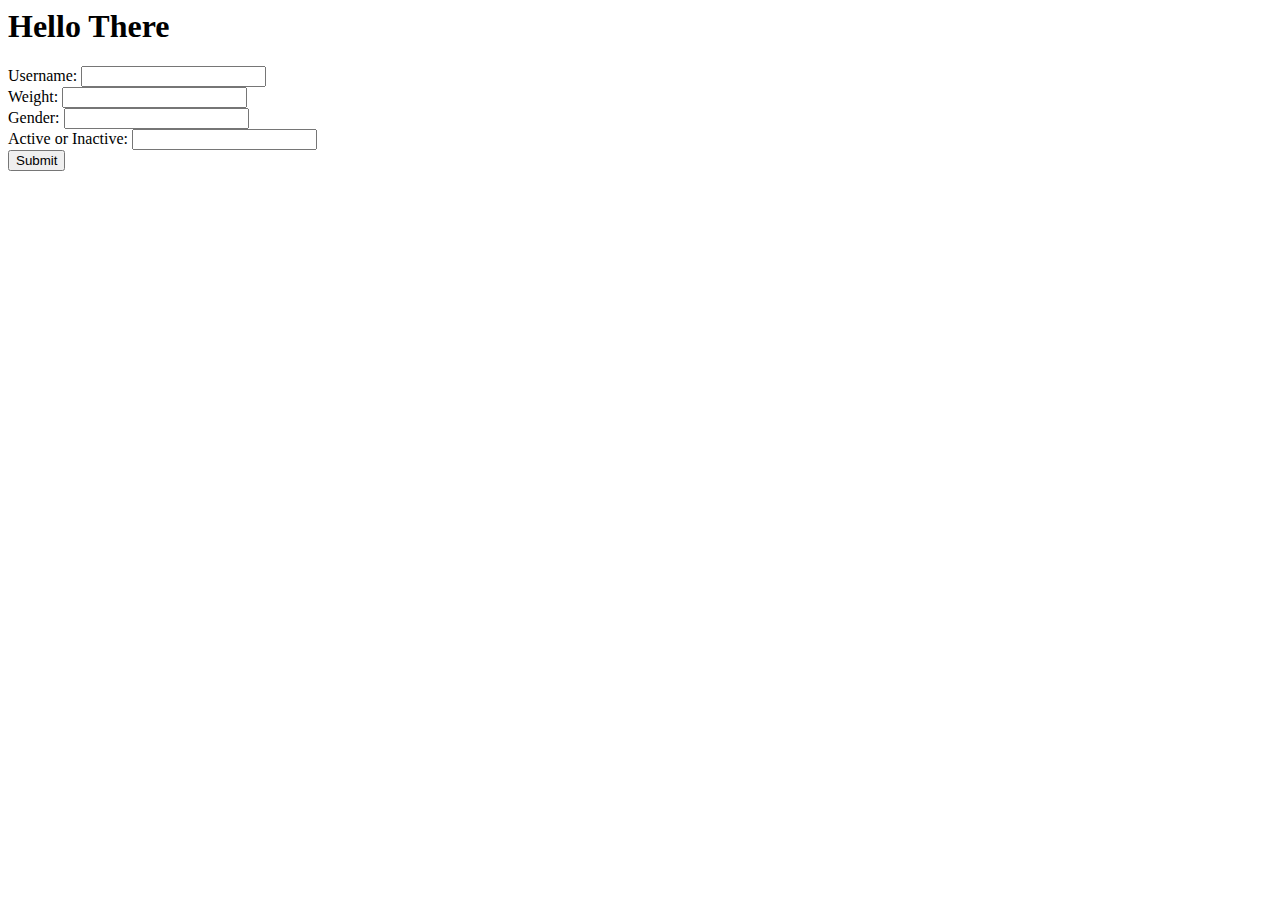
==== Demo.html @ 71d26756 "uploading demo code" ====
<html>
        <head>
                <link rel="stylesheet" href="https://stackpath.bootstrapcdn.com/bootstrap/4.1.3/css/bootstrap.min.css" integrity="sha384-MCw98/SFnGE8fJT3GXwEOngsV7Zt27NXFoaoApmYm81iuXoPkFOJwJ8ERdknLPMO" crossorigin="anonymous">
        </head>
        <body>
            <div class="container">
                    <h1> Hello There </h1>
                    <!-- <link href="https://fonts.googleapis.com/css?family=Boogaloo" rel="stylesheet"> -->
                    <!-- <link rel= "stylesheet" href = "Demo.pt2.css"> -->
            <form action="/my-handling-form-page" method="post">
                <div>
                  <label for="name">Username:</label>
                  <input type="text" id="name" class="form-control" name="user_name">
                </div>
                <div>
                  <label for="weight">Weight:</label>
                  <input type="weight" id="weight"  class="form-control" name="Weight">
                </div>
                <div>
                  <label for="gender">Gender:</label>
                  <input type="gender"  class="form-control" id="gender">
                </div>
                <div>
                    <label for="active">Active or Inactive:</label>
                    <input type="active"  class="form-control" id="active">
                </div>
                <div class="button">
                        <button class="mt-3 btn btn-primary" type= "submit" onclick= "calcWater()" >Submit</button>
                      </div>
              </form>
              <h1 id="ounces"></h1>
            </div>
                
        
        </body>
        <script>
                function calcWater(){
                    console.log("poo");
                    var weight; 
                    var gender; 
                    var active;
                    var ounces;
            
                    // moving input fields into variables
            
                    const weightInput = document.querySelector('#weight')
                    weight = weightInput.value
            
                    const genderInput = document.querySelector('#gender')
                    gender = genderInput.value.toUpperCase()
            
                    const activeInput = document.querySelector('#active')
                    active = activeInput.value.toUpperCase()
            
                    if((gender == "FEMALE") && (active == "ACTIVE")){
                        ounces = (weight/2) + 16;
                    }
                    else if((gender == "FEMALE") && (active == "INACTIVE")){
                        ounces = (weight/2)
                    }
                    else if ((gender == "MALE") && (active == "ACTIVE")){
                        ounces = (weight/2) + 20;
                    }
                    else if ((gender == "MALE") && (active == "INACTIVE")){
                        ounces = (weight/2);
                    }
            
                    const ouncesDisplay = document.querySelector('#ounces')
                    ouncesDisplay.innerText = ounces
                // alert(ounces);
                
                }
            </script>
</html>
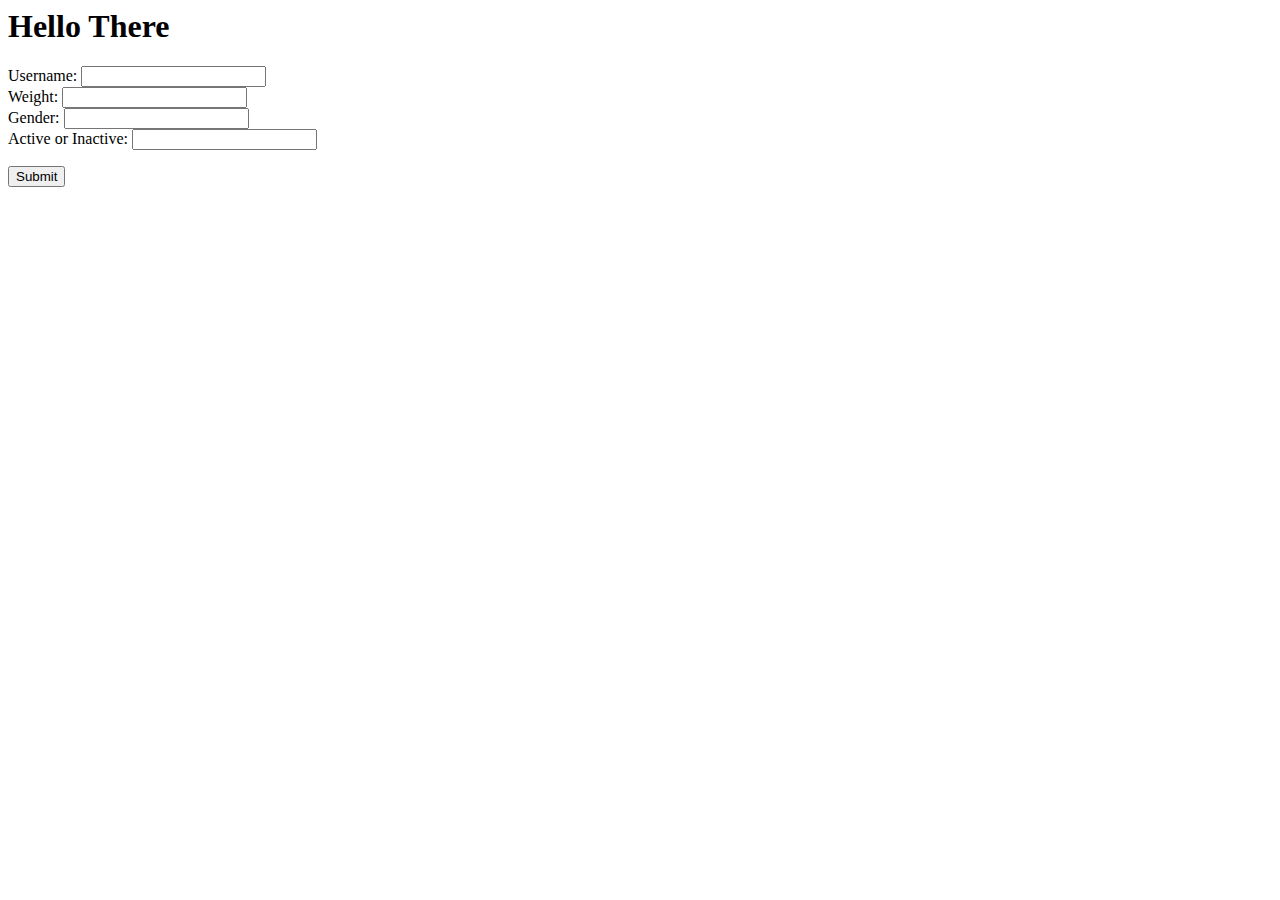
==== commit a160e6b5: "removing button from form submit" ====
--- a/Demo.html
+++ b/Demo.html
@@ -24,10 +24,10 @@
                     <label for="active">Active or Inactive:</label>
                     <input type="active"  class="form-control" id="active">
                 </div>
+              </form>
                 <div class="button">
                         <button class="mt-3 btn btn-primary" type= "submit" onclick= "calcWater()" >Submit</button>
                       </div>
-              </form>
               <h1 id="ounces"></h1>
             </div>
                 
